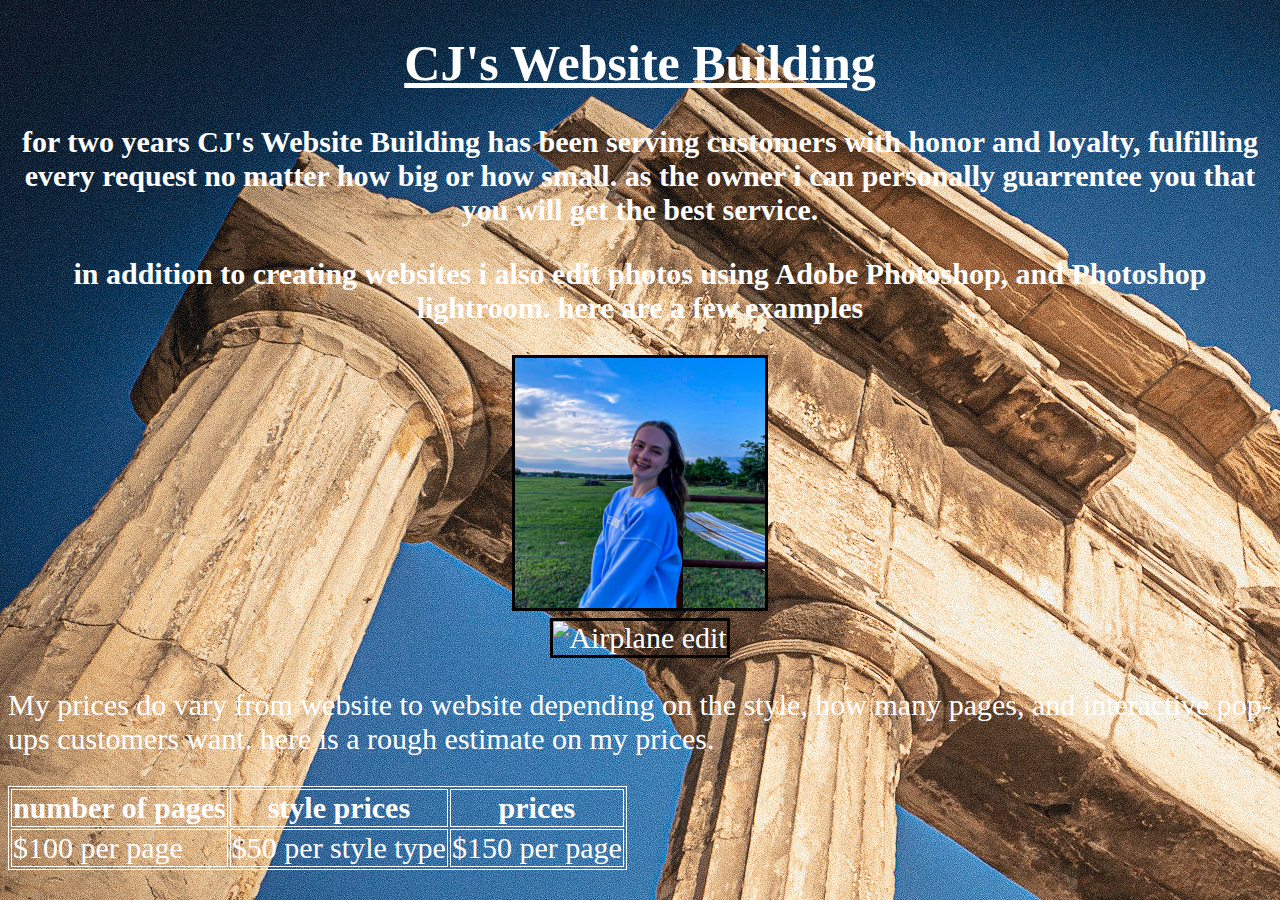
==== index.html @ 5baea8fc "pricing chart" ====
<!DOCTYPE html>
<html lang="en" dir="ltr">
  <head>
    <meta charset="utf-8">
    <title>Website</title>
  </head>

  <body class="solid">

    <!-- <img src="Pillar_edit.jpg" alt=""> -->
    <h1 style="solid">
    <center>CJ's Website Building</center></h1>
    <p><center><strong>for two years CJ's Website Building
    has been serving customers with honor and loyalty, fulfilling every
  request no matter how big or how small. as the owner i can personally
guarrentee you that you will get the best service.</strong></center> </p>

<p><strong><center>in addition to creating websites i also edit photos using
Adobe Photoshop, and Photoshop lightroom. here are a few examples</strong>
</center> </p>
<center><img src="IMG_1060.jpg" alt="Ashton edit"></center>
<center><img src="IMG_5305-2.jpg" alt="Airplane edit"></center>
<p>My prices do vary from website to website depending on the style, how many
  pages, and interactive pop-ups customers want. here is a rough estimate on
  my prices.

  <table><center>
  <tr>
    <th>number of pages</th>
    <th>style prices</th>
    <th>prices</th>
    </tr>
    <tr>
      <td>$100 per page</td>
      <td>$50 per style type</td>
      <td>$150 per page</td>
      </tr>
  </table></center>
    <link rel="stylesheet" href="master.css">
  </body>
</html>
---- master.css ----
body  {
background-image: url("Pillar_edit.jpg");
height:auto;
width:auto;

}
h1  {
color: white;
text-decoration-line:underline;
text-decoration-style:solid;
text-decoration-thickness:5px;
font-size:50px;


}
body {
color: white;
font-size:30px;
}
img {
height:250px;
width:250px;
border: solid;
border-color: black;
}
table, th, td{

  border: 1px solid;
  
}
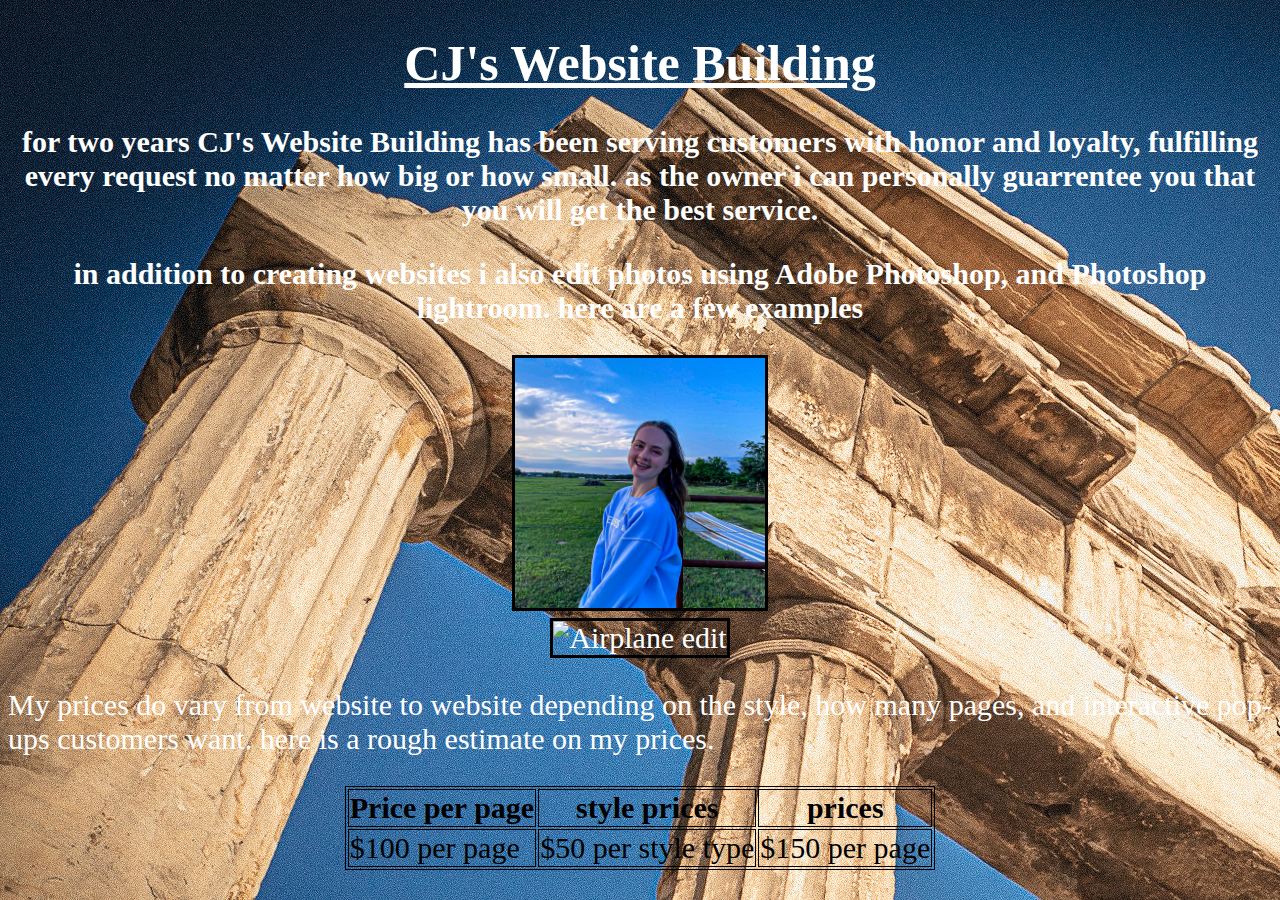
==== commit 97eaa797: "changes to the table" ====
--- a/index.html
+++ b/index.html
@@ -24,9 +24,9 @@
   pages, and interactive pop-ups customers want. here is a rough estimate on
   my prices.
 
-  <table><center>
+  <table class="center">
   <tr>
-    <th>number of pages</th>
+    <th>Price per page</th>
     <th>style prices</th>
     <th>prices</th>
     </tr>
@@ -35,7 +35,7 @@
       <td>$50 per style type</td>
       <td>$150 per page</td>
       </tr>
-  </table></center>
+  </table>
     <link rel="stylesheet" href="master.css">
   </body>
 </html>
--- a/master.css
+++ b/master.css
@@ -24,7 +24,12 @@
 border-color: black;
 }
 table, th, td{
+border: 1px solid;
+color: black;
 
-  border: 1px solid;
-  
 }
+.center{
+margin-left:auto;
+margin-right:auto;
+
+}
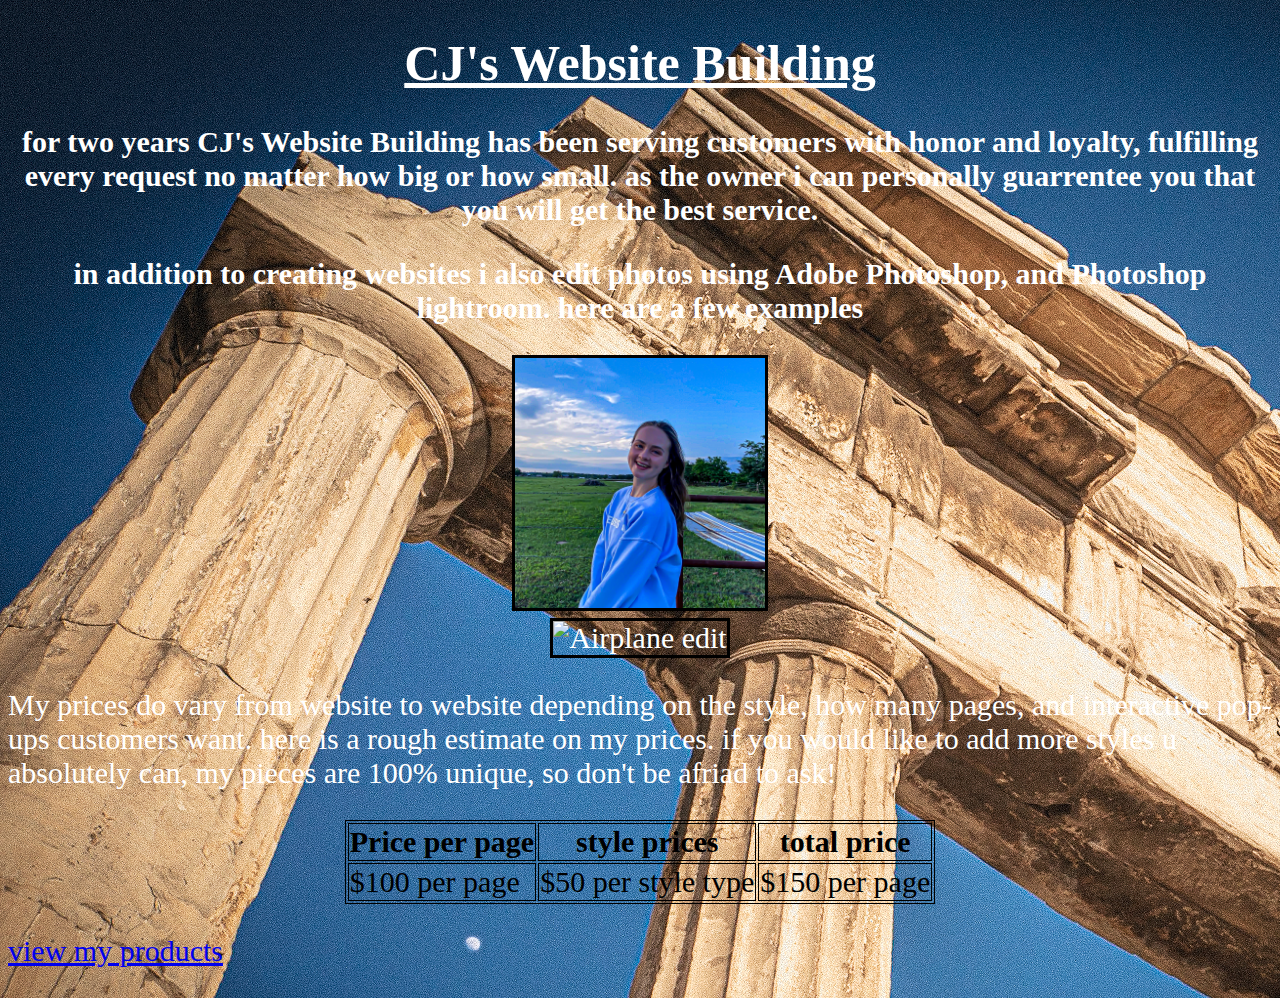
==== commit daf61ad2: "second page/moderate changes" ====
--- a/index.html
+++ b/index.html
@@ -22,13 +22,14 @@
 <center><img src="IMG_5305-2.jpg" alt="Airplane edit"></center>
 <p>My prices do vary from website to website depending on the style, how many
   pages, and interactive pop-ups customers want. here is a rough estimate on
-  my prices.
+  my prices. if you would like to add more styles u absolutely can, my pieces
+  are 100% unique, so don't be afriad to ask!
 
   <table class="center">
   <tr>
     <th>Price per page</th>
     <th>style prices</th>
-    <th>prices</th>
+    <th>total price</th>
     </tr>
     <tr>
       <td>$100 per page</td>
@@ -37,5 +38,7 @@
       </tr>
   </table>
     <link rel="stylesheet" href="master.css">
+    <link rel="stylesheet" href="product_page.html">
+    <p><a href="product_page.html">view my products</a></p>
   </body>
 </html>
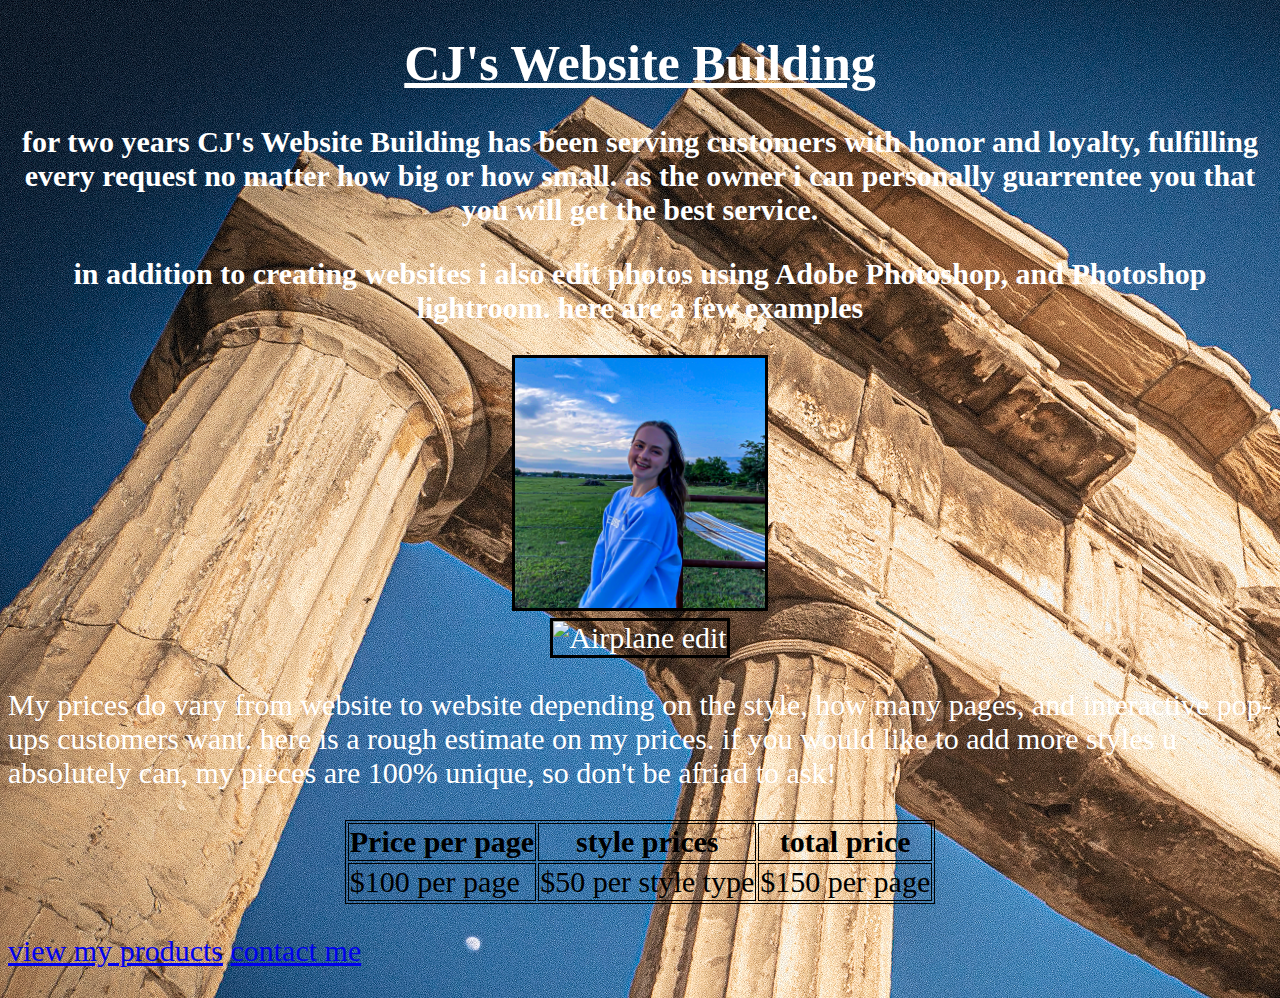
==== commit 1bf8011e: "extra pages" ====
--- a/index.html
+++ b/index.html
@@ -39,6 +39,7 @@
   </table>
     <link rel="stylesheet" href="master.css">
     <link rel="stylesheet" href="product_page.html">
-    <p><a href="product_page.html">view my products</a></p>
+    <p><a href="product_page.html">view my products</a>
+    <a href="contact_me.html">contact me</a></p>
   </body>
 </html>
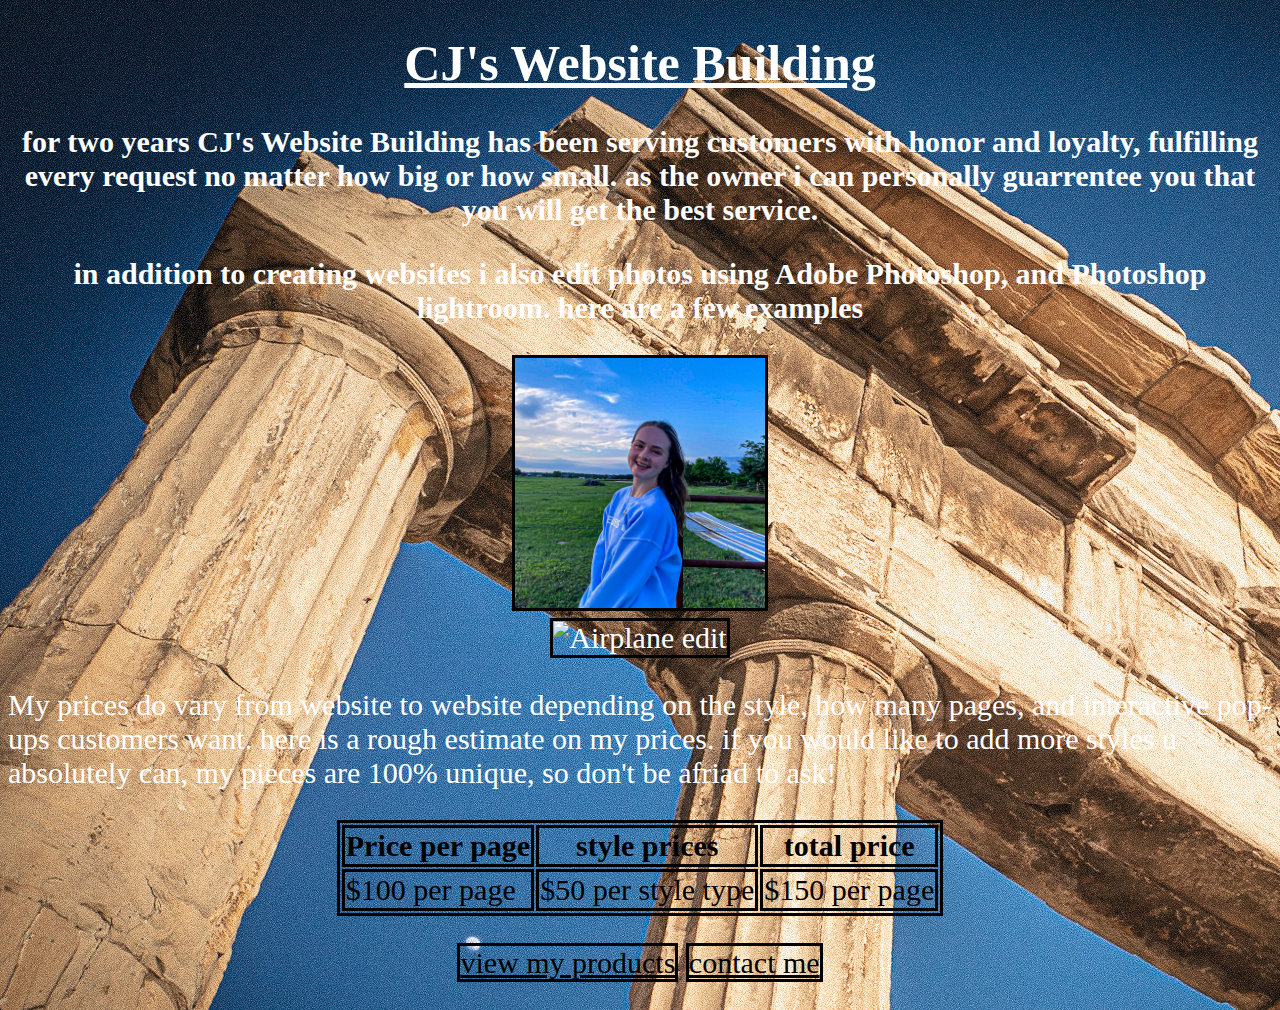
==== commit a6002bb6: "Links" ====
--- a/index.html
+++ b/index.html
@@ -39,7 +39,7 @@
   </table>
     <link rel="stylesheet" href="master.css">
     <link rel="stylesheet" href="product_page.html">
-    <p><a href="product_page.html">view my products</a>
-    <a href="contact_me.html">contact me</a></p>
+    <p><center><a href="product_page.html">view my products</a>
+    <a href="contact_me.html">contact me</a></center></p>
   </body>
 </html>
--- a/master.css
+++ b/master.css
@@ -24,7 +24,7 @@
 border-color: black;
 }
 table, th, td{
-border: 1px solid;
+border: 3px solid;
 color: black;
 
 }
@@ -33,3 +33,12 @@
 margin-right:auto;
 
 }
+a:link{
+border:3px solid;
+color: black;
+}
+a:visited{
+
+  color: white;
+
+}
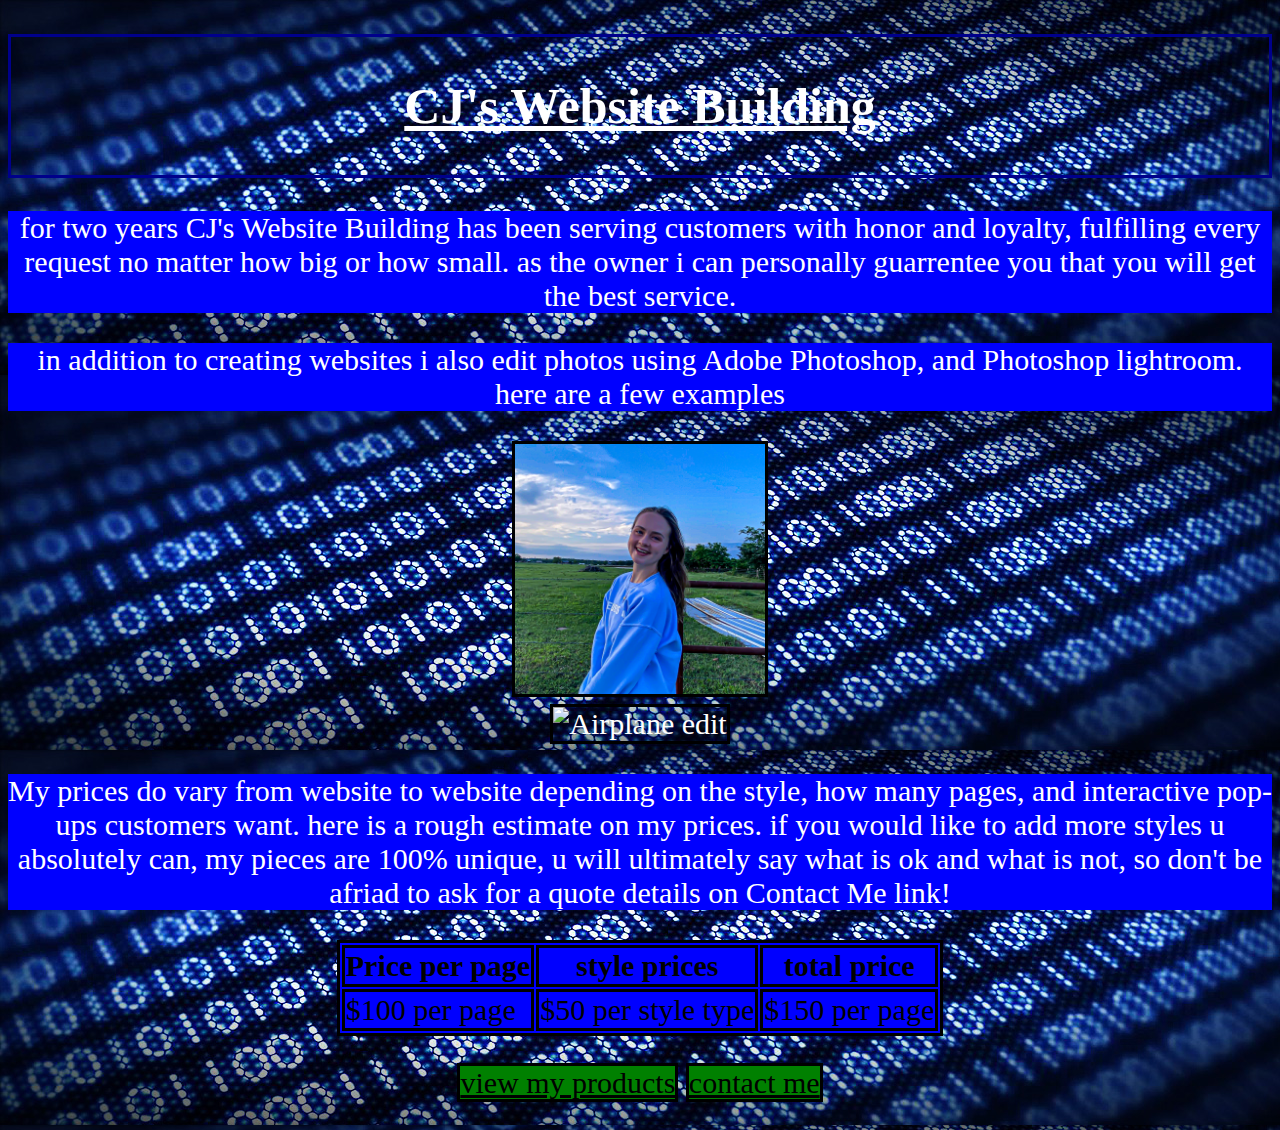
==== commit 8acfb784: "new background" ====
--- a/index.html
+++ b/index.html
@@ -2,28 +2,27 @@
 <html lang="en" dir="ltr">
   <head>
     <meta charset="utf-8">
-    <title>Website</title>
+    <title>Cj Websites Homepage</title>
   </head>
 
   <body class="solid">
 
     <!-- <img src="Pillar_edit.jpg" alt=""> -->
-    <h1 style="solid">
-    <center>CJ's Website Building</center></h1>
-    <p><center><strong>for two years CJ's Website Building
+    <h1 id="myheader">CJ's Website Building</h1>
+    <p>for two years CJ's Website Building
     has been serving customers with honor and loyalty, fulfilling every
   request no matter how big or how small. as the owner i can personally
-guarrentee you that you will get the best service.</strong></center> </p>
+guarrentee you that you will get the best service.</p>
 
-<p><strong><center>in addition to creating websites i also edit photos using
-Adobe Photoshop, and Photoshop lightroom. here are a few examples</strong>
-</center> </p>
+<p>in addition to creating websites i also edit photos using
+Adobe Photoshop, and Photoshop lightroom. here are a few examples</p>
 <center><img src="IMG_1060.jpg" alt="Ashton edit"></center>
 <center><img src="IMG_5305-2.jpg" alt="Airplane edit"></center>
 <p>My prices do vary from website to website depending on the style, how many
   pages, and interactive pop-ups customers want. here is a rough estimate on
   my prices. if you would like to add more styles u absolutely can, my pieces
-  are 100% unique, so don't be afriad to ask!
+  are 100% unique, u will ultimately say what is ok and what is not,
+  so don't be afriad to ask for a quote details on Contact Me link!
 
   <table class="center">
   <tr>
--- a/master.css
+++ b/master.css
@@ -1,5 +1,5 @@
 body  {
-background-image: url("Pillar_edit.jpg");
+background-image: url("background_header.jpg");
 height:auto;
 width:auto;
 
@@ -10,8 +10,11 @@
 text-decoration-style:solid;
 text-decoration-thickness:5px;
 font-size:50px;
-
-
+text-align: center;
+}
+p{
+text-align: center;
+background-color:blue;
 }
 body {
 color: white;
@@ -26,6 +29,7 @@
 table, th, td{
 border: 3px solid;
 color: black;
+background-color:blue;
 
 }
 .center{
@@ -34,11 +38,19 @@
 
 }
 a:link{
-border:3px solid;
+border:3px, solid, black;
+
 color: black;
+background-color:green;
 }
 a:visited{
-
-  color: white;
+color: white;
+}
+a:hover{
+color: blue;
+}
+#myheader{
+padding:40px;
+border:3px solid darkblue;
 
 }
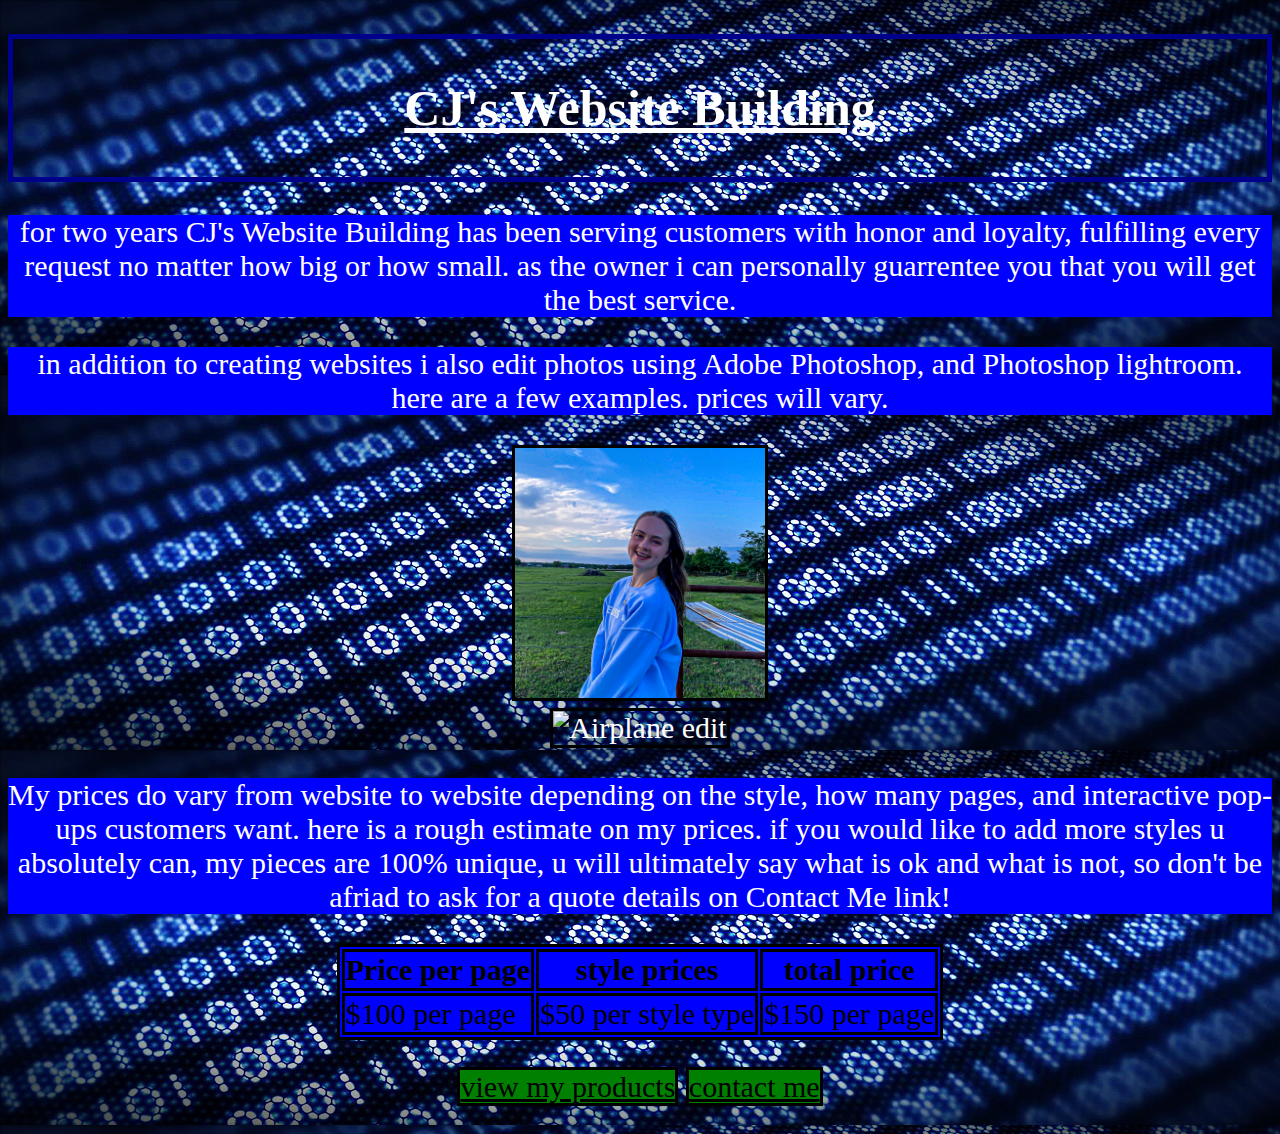
==== commit 2f362d1f: "Lawn and order website" ====
--- a/index.html
+++ b/index.html
@@ -6,7 +6,9 @@
   </head>
 
   <body class="solid">
-
+<header>
+  
+</header>
     <!-- <img src="Pillar_edit.jpg" alt=""> -->
     <h1 id="myheader">CJ's Website Building</h1>
     <p>for two years CJ's Website Building
@@ -15,7 +17,8 @@
 guarrentee you that you will get the best service.</p>
 
 <p>in addition to creating websites i also edit photos using
-Adobe Photoshop, and Photoshop lightroom. here are a few examples</p>
+Adobe Photoshop, and Photoshop lightroom. here are a few examples. prices will
+vary.</p>
 <center><img src="IMG_1060.jpg" alt="Ashton edit"></center>
 <center><img src="IMG_5305-2.jpg" alt="Airplane edit"></center>
 <p>My prices do vary from website to website depending on the style, how many
@@ -36,9 +39,13 @@
       <td>$150 per page</td>
       </tr>
   </table>
+<footer>
+  <nav>
     <link rel="stylesheet" href="master.css">
     <link rel="stylesheet" href="product_page.html">
     <p><center><a href="product_page.html">view my products</a>
     <a href="contact_me.html">contact me</a></center></p>
+</nav>
+  </footer>
   </body>
 </html>
--- a/master.css
+++ b/master.css
@@ -51,6 +51,6 @@
 }
 #myheader{
 padding:40px;
-border:3px solid darkblue;
+border:5px solid darkblue;
 
 }
